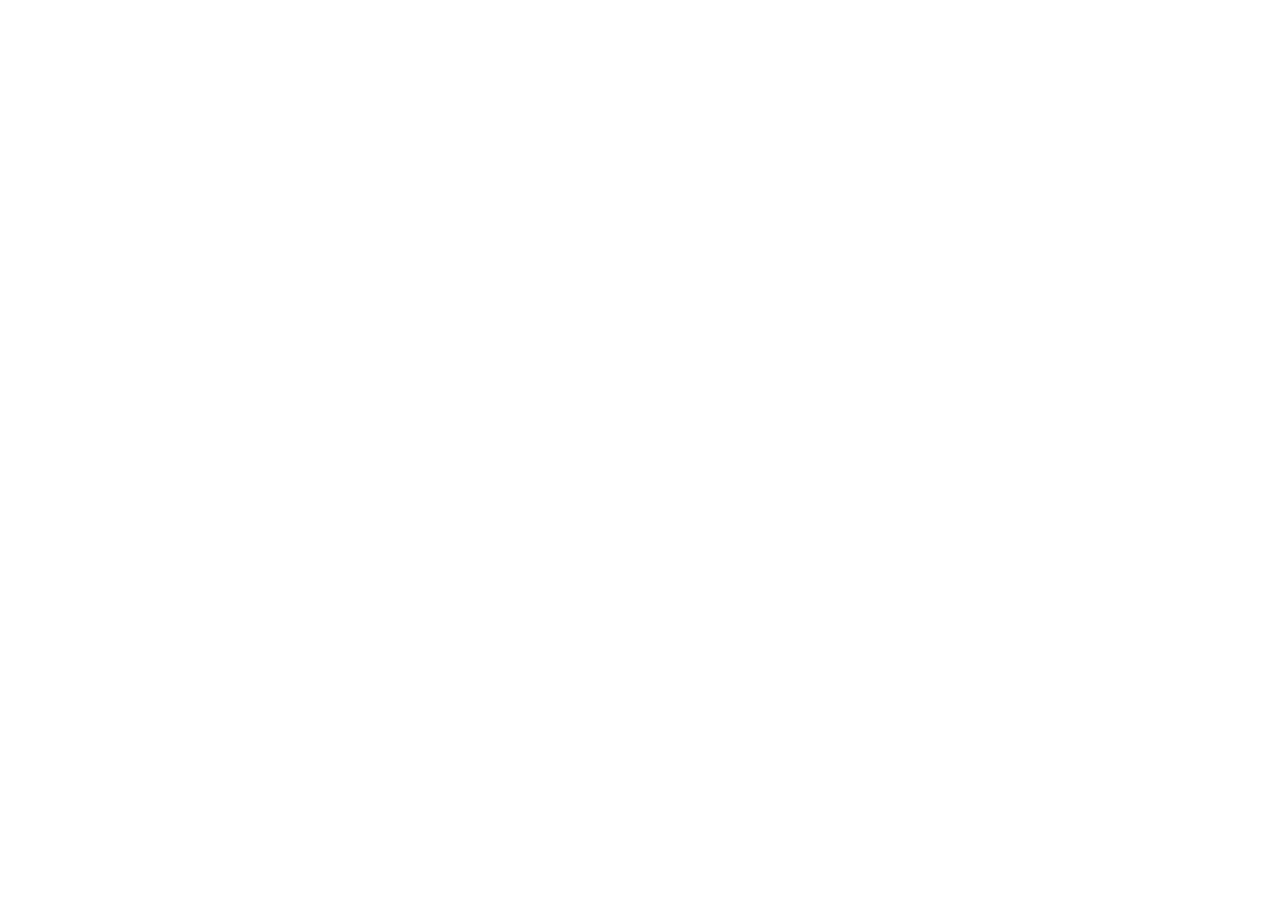
==== Aianalytics.html @ 838a0300 "Create Aianalytics.html" ====
<!doctype html>
<html lang="en">
  <head>
    <meta charset="UTF-8" />
    <link rel="icon" type="image/svg+xml" href="/favicon.svg" />
    <meta name="viewport" content="width=device-width, initial-scale=1.0" />
    <title>assistant</title>
    <script type="module" crossorigin src="/assets/index-DccqSSEp.js"></script>
    <link rel="stylesheet" crossorigin href="/assets/index-CS3SSwcG.css">
  </head>
  <body>
    <div id="root"></div>
  </body>
</html>
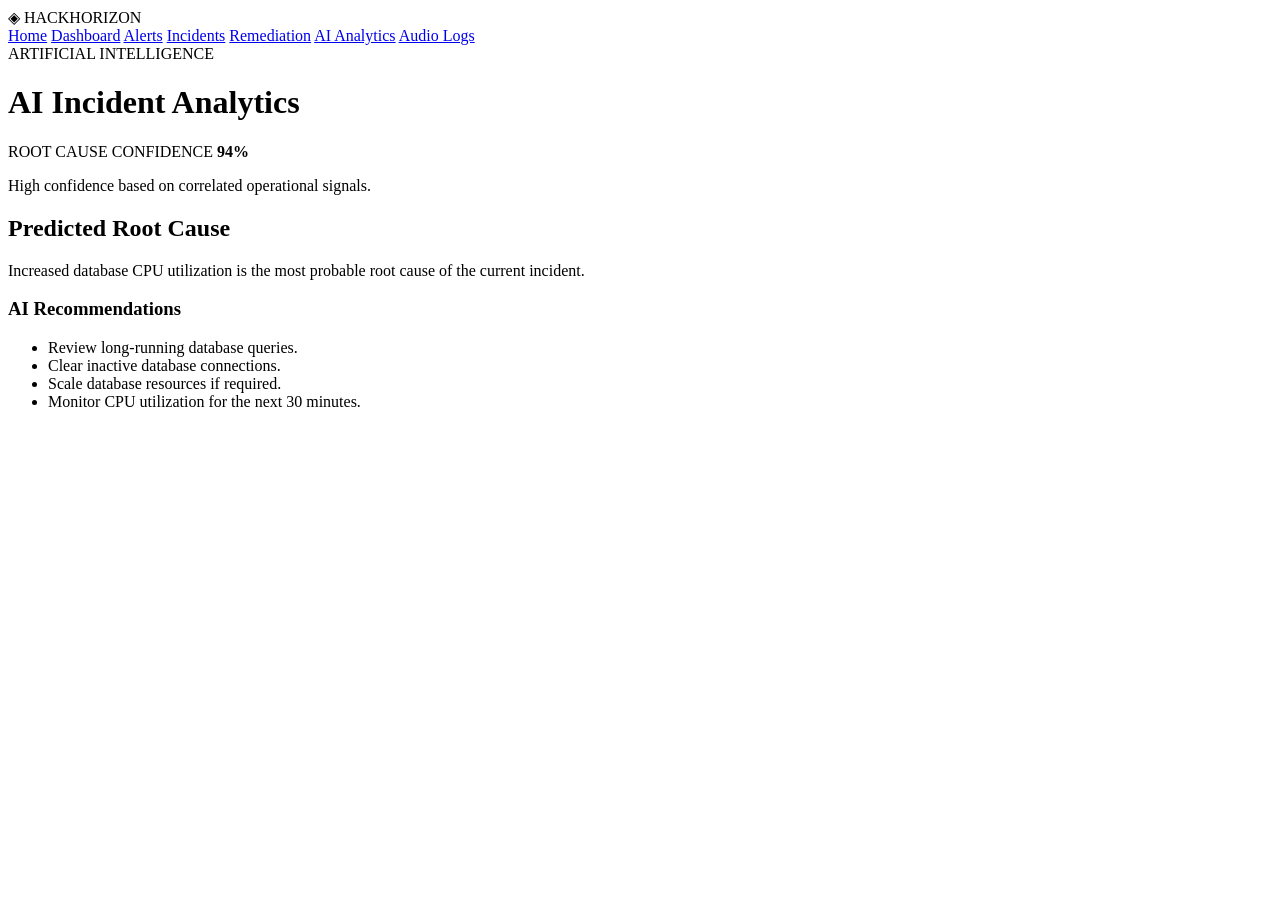
==== commit bc457a6a: "Revamp AI Analytics page layout and content Updated the HTML structure and content for AI Analytics " ====
--- a/Aianalytics.html
+++ b/Aianalytics.html
@@ -1,15 +1,87 @@
+<!DOCTYPE html>
+<html lang="en">
 
-<!doctype html>
-<html lang="en">
-  <head>
-    <meta charset="UTF-8" />
-    <link rel="icon" type="image/svg+xml" href="/favicon.svg" />
-    <meta name="viewport" content="width=device-width, initial-scale=1.0" />
-    <title>assistant</title>
-    <script type="module" crossorigin src="/assets/index-DccqSSEp.js"></script>
-    <link rel="stylesheet" crossorigin href="/assets/index-CS3SSwcG.css">
-  </head>
-  <body>
-    <div id="root"></div>
-  </body>
+<head>
+
+    <meta charset="UTF-8">
+    <meta name="viewport" content="width=device-width, initial-scale=1.0">
+
+    <title>AI Analytics | HACKHORIZON</title>
+
+    <link rel="stylesheet" href="style.css">
+
+</head>
+
+<body>
+
+<header class="topbar">
+
+    <div class="logo">◈ HACKHORIZON</div>
+
+    <nav>
+        <a href="index.html">Home</a>
+        <a href="dashboard.html">Dashboard</a>
+        <a href="Alerts.html">Alerts</a>
+        <a href="incident.html">Incidents</a>
+        <a href="Remediation.html">Remediation</a>
+        <a href="Aianalytics.html" class="active">AI Analytics</a>
+        <a href="audiologs.html">Audio Logs</a>
+    </nav>
+
+</header>
+
+<main class="page">
+
+    <div class="page-heading">
+
+        <div>
+            <span>ARTIFICIAL INTELLIGENCE</span>
+            <h1>AI Incident Analytics</h1>
+        </div>
+
+    </div>
+
+
+    <section class="ai-analysis">
+
+        <div class="ai-score">
+
+            <span>ROOT CAUSE CONFIDENCE</span>
+
+            <strong>94%</strong>
+
+            <p>
+                High confidence based on correlated
+                operational signals.
+            </p>
+
+        </div>
+
+
+        <div class="analysis-content">
+
+            <h2>Predicted Root Cause</h2>
+
+            <p>
+                Increased database CPU utilization is the
+                most probable root cause of the current
+                incident.
+            </p>
+
+            <h3>AI Recommendations</h3>
+
+            <ul>
+                <li>Review long-running database queries.</li>
+                <li>Clear inactive database connections.</li>
+                <li>Scale database resources if required.</li>
+                <li>Monitor CPU utilization for the next 30 minutes.</li>
+            </ul>
+
+        </div>
+
+    </section>
+
+</main>
+
+</body>
 </html>
